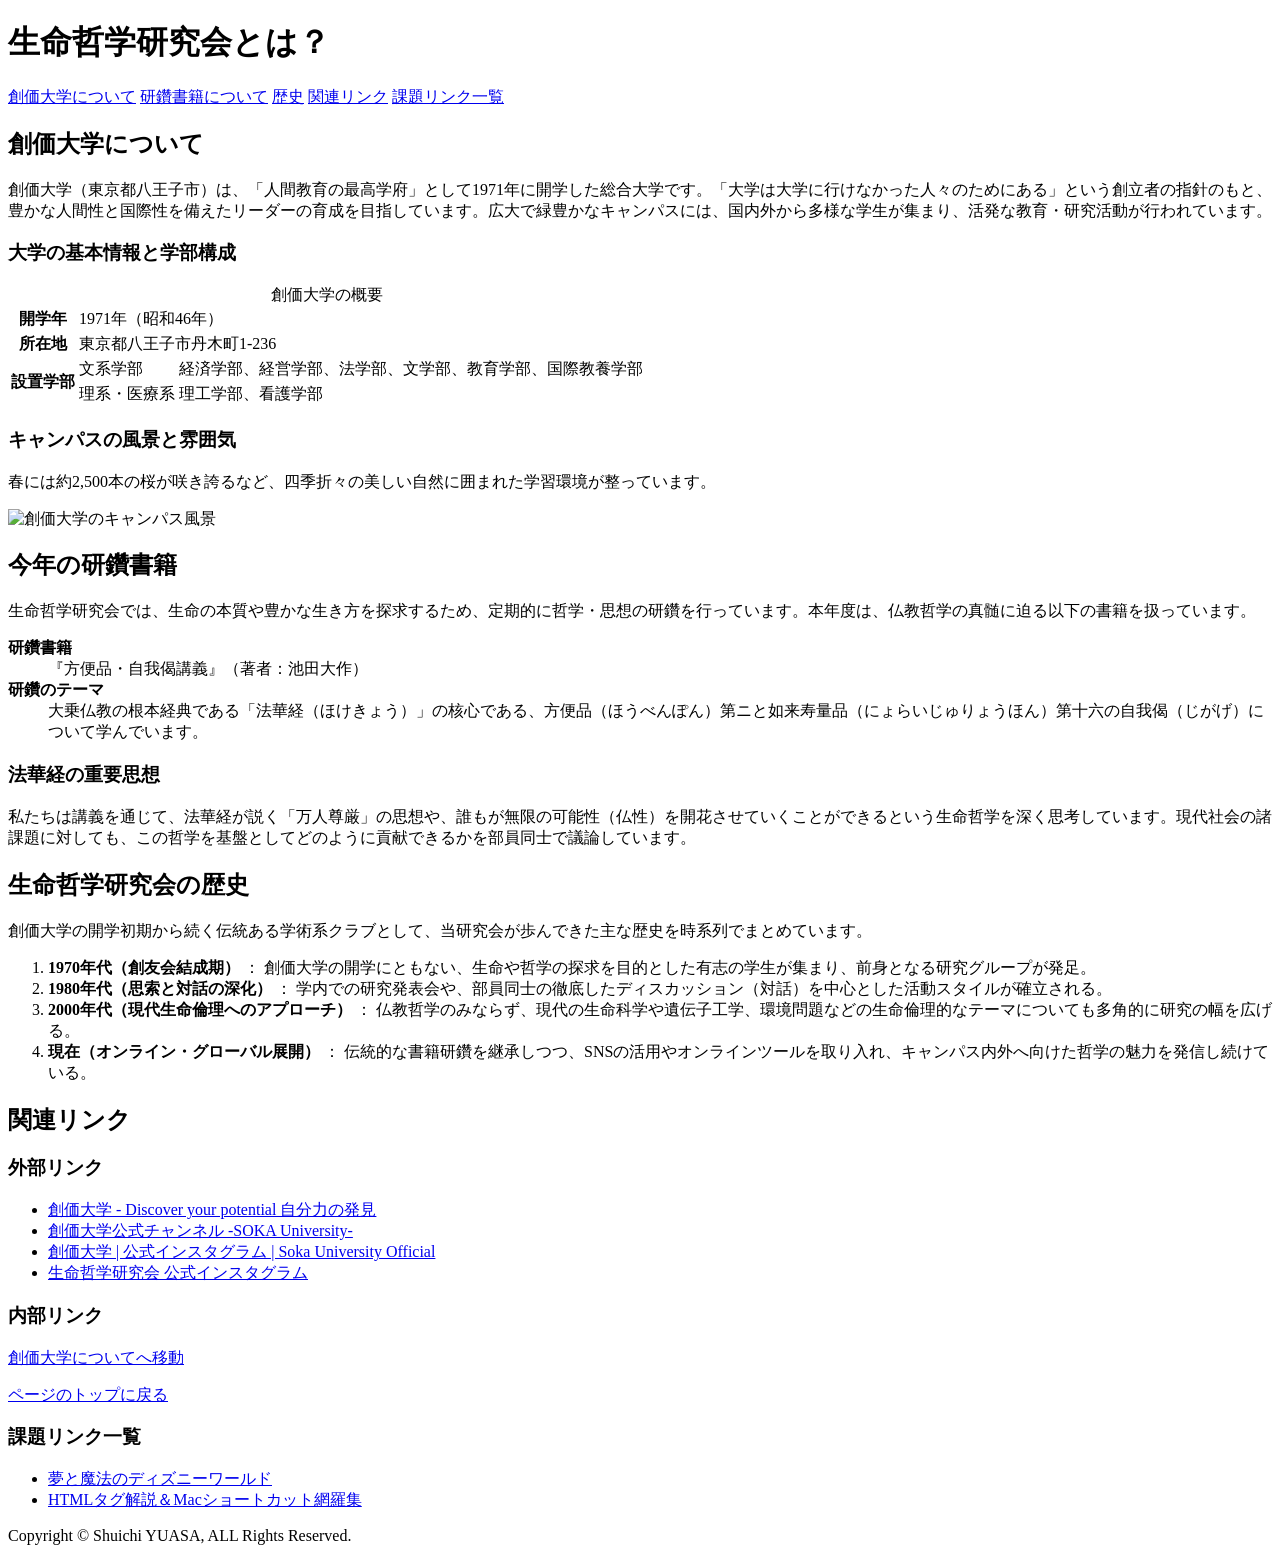
==== index.html @ ae10eb32 "最終課題のページ公開テスト" ====
<!DOCTYPE html>
<html lang="ja">

<head>
    <meta charset="UTF-8">
    <meta name="viewport" content="width=device-width, initial-scale=1.0">
    <meta name="author" content="Shuichi YUASA">
    <meta name="keywords" content="html, css, javascript">
    <title>創価大学＿生命哲学研究会</title>

    <!-- 2. CSSファイルの読み込み（ご自身のフォルダ構成に合わせてパスは調整してください） -->
    <link rel="stylesheet" href="../kadai3/css/seitetu.css">
</head>

<body>

    <header>
        <h1>生命哲学研究会とは？</h1>
        <nav>
            <a href="#soka_university">創価大学について</a>
            <a href="#kensan">研鑽書籍について</a>
            <a href="#history">歴史</a>
            <a href="#links">関連リンク</a>
            <a href="#kadai_rink">課題リンク一覧</a>
        </nav>
    </header>

    <main>
        <section id="soka_university">
            <h2>創価大学について</h2>
            <p>創価大学（東京都八王子市）は、「人間教育の最高学府」として1971年に開学した総合大学です。「大学は大学に行けなかった人々のためにある」という創立者の指針のもと、豊かな人間性と国際性を備えたリーダーの育成を目指しています。広大で緑豊かなキャンパスには、国内外から多様な学生が集まり、活発な教育・研究活動が行われています。
            </p>

            <h3>大学の基本情報と学部構成</h3>
            <table>
                <caption>創価大学の概要</caption>
                <tr>
                    <th>開学年</th>
                    <td colspan="2">1971年（昭和46年）</td>
                </tr>
                <tr>
                    <th>所在地</th>
                    <td colspan="2">東京都八王子市丹木町1-236</td>
                </tr>
                <tr>
                    <th rowspan="2">設置学部</th>
                    <td>文系学部</td>
                    <td>経済学部、経営学部、法学部、文学部、教育学部、国際教養学部</td>
                </tr>
                <tr>
                    <td>理系・医療系</td>
                    <td>理工学部、看護学部</td>
                </tr>
            </table>

            <h3>キャンパスの風景と雰囲気</h3>
            <p>春には約2,500本の桜が咲き誇るなど、四季折々の美しい自然に囲まれた学習環境が整っています。</p>
            <img src="../kadai3/siyousozai/img/sokadaigaku_hukei.jpg" alt="創価大学のキャンパス風景" width="300" height="200">
        </section>

        <section id="kensan">
            <h2>今年の研鑽書籍</h2>
            <p>生命哲学研究会では、生命の本質や豊かな生き方を探求するため、定期的に哲学・思想の研鑽を行っています。本年度は、仏教哲学の真髄に迫る以下の書籍を扱っています。</p>

            <dl>
                <dt><strong>研鑽書籍</strong></dt>
                <dd>『方便品・自我偈講義』（著者：池田大作）</dd>
                <dt><strong>研鑽のテーマ</strong></dt>
                <dd>大乗仏教の根本経典である「法華経（ほけきょう）」の核心である、方便品（ほうべんぽん）第ニと如来寿量品（にょらいじゅりょうほん）第十六の自我偈（じがげ）について学んでいます。</dd>
            </dl>

            <h3>法華経の重要思想</h3>
            <p>私たちは講義を通じて、法華経が説く「万人尊厳」の思想や、誰もが無限の可能性（仏性）を開花させていくことができるという生命哲学を深く思考しています。現代社会の諸課題に対しても、この哲学を基盤としてどのように貢献できるかを部員同士で議論しています。
            </p>
        </section>

        <section id="history">
            <h2>生命哲学研究会の歴史</h2>
            <p>創価大学の開学初期から続く伝統ある学術系クラブとして、当研究会が歩んできた主な歴史を時系列でまとめています。</p>

            <ol>
                <li><strong>1970年代（創友会結成期）</strong> ： 創価大学の開学にともない、生命や哲学の探求を目的とした有志の学生が集まり、前身となる研究グループが発足。</li>
                <li><strong>1980年代（思索と対話の深化）</strong> ： 学内での研究発表会や、部員同士の徹底したディスカッション（対話）を中心とした活動スタイルが確立される。</li>
                <li><strong>2000年代（現代生命倫理へのアプローチ）</strong> ： 仏教哲学のみならず、現代の生命科学や遺伝子工学、環境問題などの生命倫理的なテーマについても多角的に研究の幅を広げる。
                </li>
                <li><strong>現在（オンライン・グローバル展開）</strong> ： 伝統的な書籍研鑽を継承しつつ、SNSの活用やオンラインツールを取り入れ、キャンパス内外へ向けた哲学の魅力を発信し続けている。
                </li>
            </ol>

        </section>

        <section id="links">
            <h2>関連リンク</h2>
            <h3>外部リンク</h3>
            <ul>
                <li><a href="https://www.soka.ac.jp" target="_blank">創価大学 - Discover your potential 自分力の発見</a></li>
                <li><a href="https://www.youtube.com/channel/UC-0EGRamgKCx_4STzYXzj3w" target="_self">創価大学公式チャンネル -SOKA
                        University-</a></li>
                <li><a href="https://www.instagram.com/sokauniversity/?hl=ja" target="_self">創価大学 | 公式インスタグラム | Soka
                        University Official</a></li>
                <li><a href="https://www.instagram.com/seitetsu529.125/" target="_self">生命哲学研究会 公式インスタグラム</a></li>
            </ul>

            <h3>内部リンク</h3>
            <p><a href="#soka_university">創価大学についてへ移動</a></p>

            <p><a href="#" id="back-to-top">ページのトップに戻る</a></p>
        </section>

        <section id="kadai_rink">
            <h3>課題リンク一覧</h3>

            <ul>
                <li><a href="../kadai3/disney.html" target="_self">夢と魔法のディズニーワールド</a></li>
                <li><a href="../kadai3/cord.ichiran.html" target="_self">HTMLタグ解説＆Macショートカット網羅集</a></li>
            </ul>
        </section>
    </main>

    <footer>
        Copyright &copy; Shuichi YUASA, ALL Rights Reserved.
    </footer>

    <!-- 3. JavaScriptファイルの読み込み（bodyタグの直前に配置するのが基本です） -->
    <script src="/kadai3/js/seitetu.js"></script>
</body>

</html>
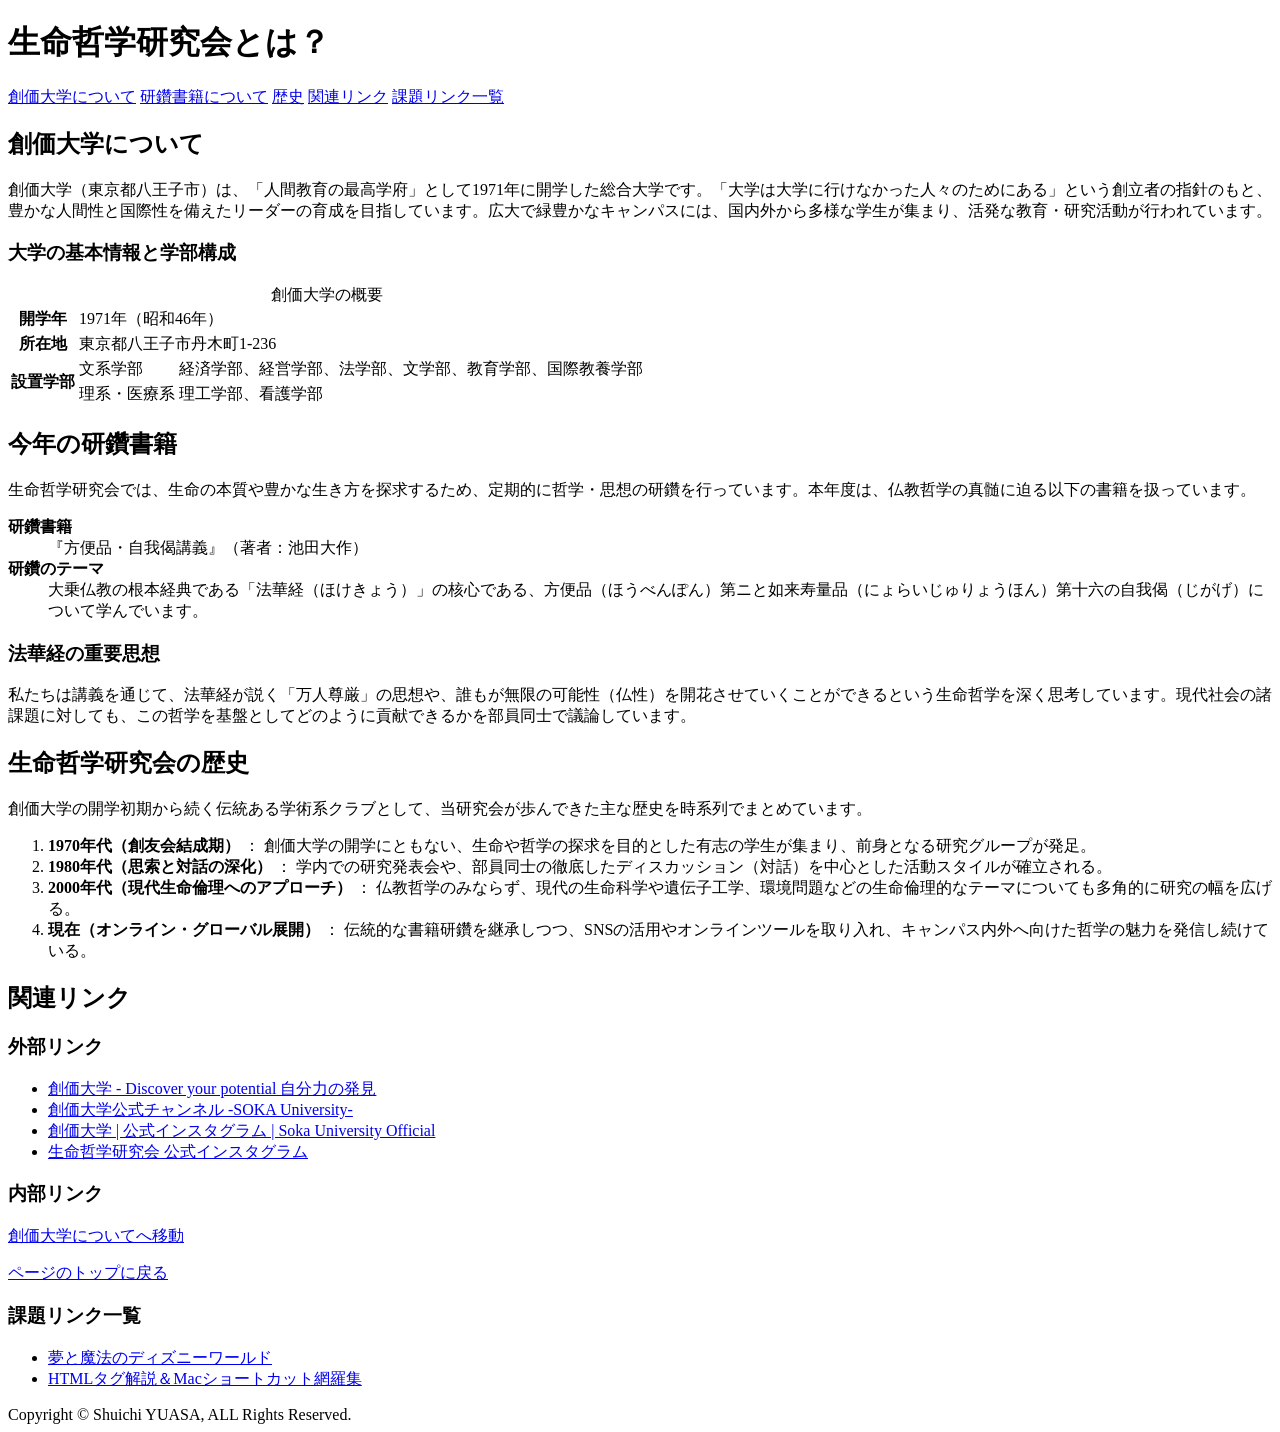
==== commit 330c2a87: "最終課題のページ公開テスト" ====
--- a/index.html
+++ b/index.html
@@ -53,9 +53,6 @@
                 </tr>
             </table>
 
-            <h3>キャンパスの風景と雰囲気</h3>
-            <p>春には約2,500本の桜が咲き誇るなど、四季折々の美しい自然に囲まれた学習環境が整っています。</p>
-            <img src="../kadai3/siyousozai/img/sokadaigaku_hukei.jpg" alt="創価大学のキャンパス風景" width="300" height="200">
         </section>
 
         <section id="kensan">
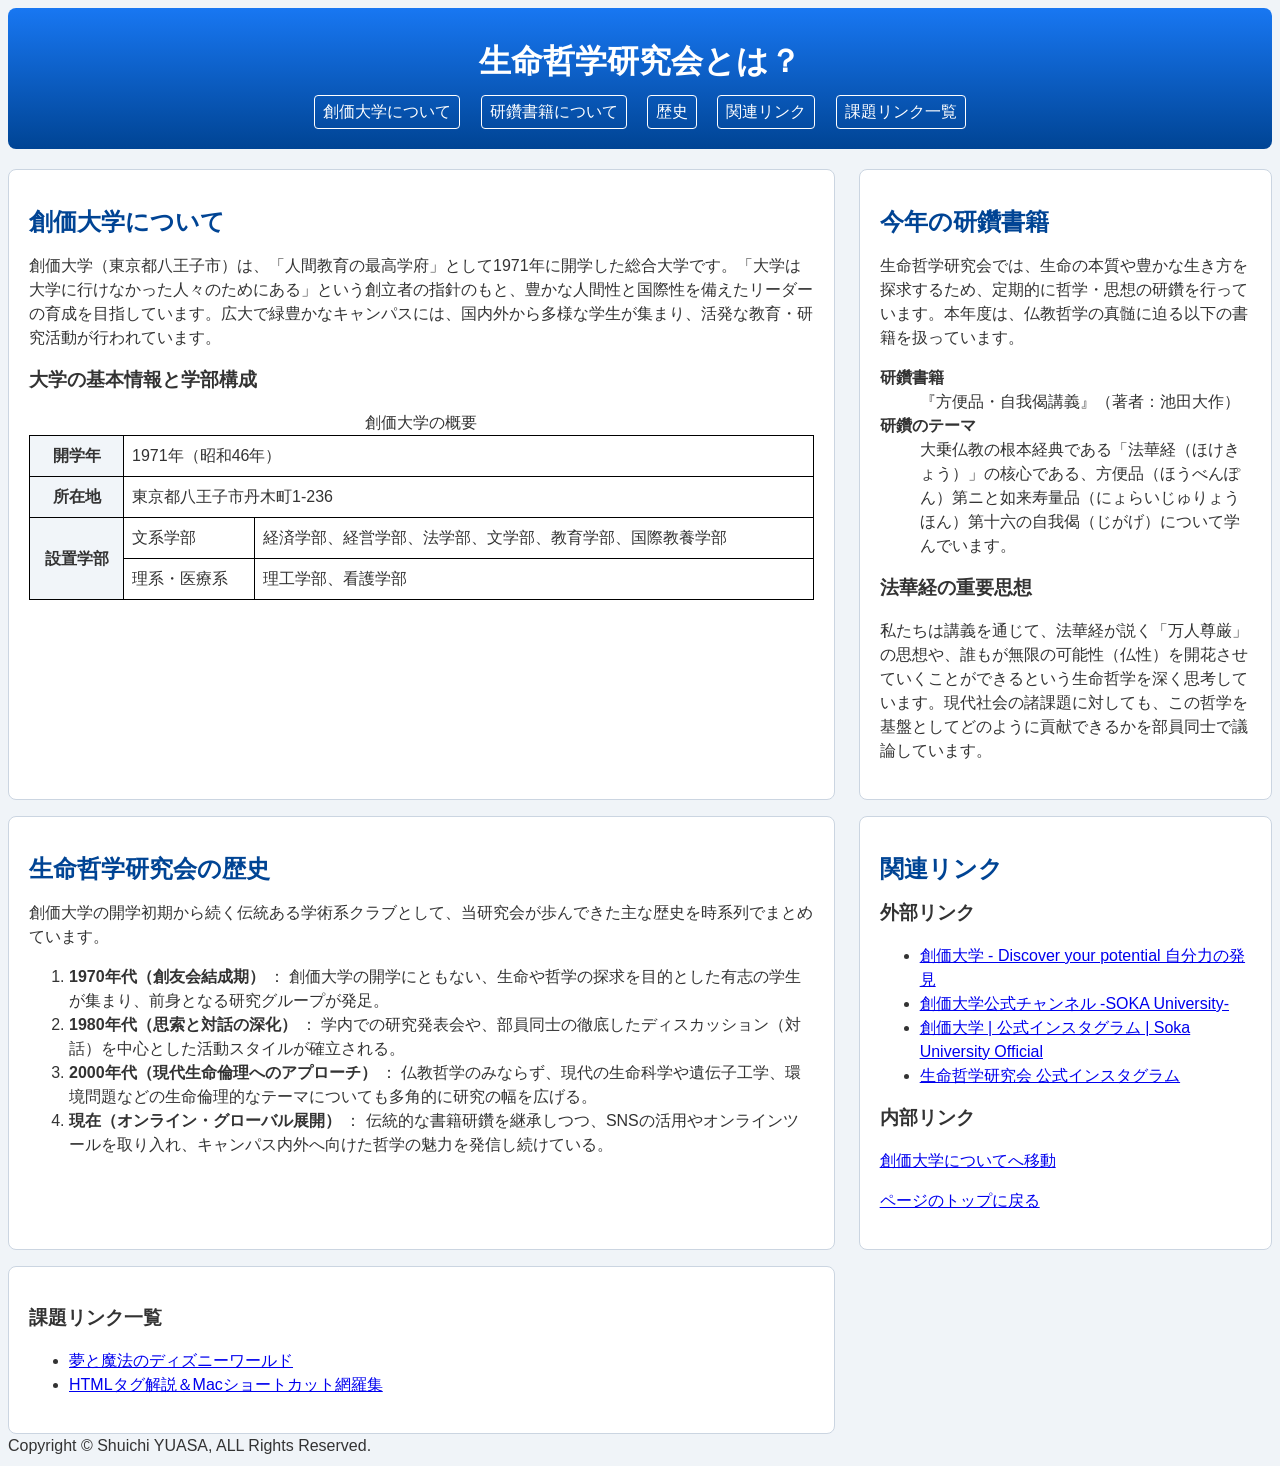
==== commit 8d2cad23: "最終課題のページ公開テスト" ====
--- a/index.html
+++ b/index.html
@@ -9,7 +9,7 @@
     <title>創価大学＿生命哲学研究会</title>
 
     <!-- 2. CSSファイルの読み込み（ご自身のフォルダ構成に合わせてパスは調整してください） -->
-    <link rel="stylesheet" href="../kadai3/css/seitetu.css">
+    <link rel="stylesheet" href="/seitetu.css">
 </head>
 
 <body>
@@ -108,8 +108,8 @@
             <h3>課題リンク一覧</h3>
 
             <ul>
-                <li><a href="../kadai3/disney.html" target="_self">夢と魔法のディズニーワールド</a></li>
-                <li><a href="../kadai3/cord.ichiran.html" target="_self">HTMLタグ解説＆Macショートカット網羅集</a></li>
+                <li><a href="../disney.html" target="_self">夢と魔法のディズニーワールド</a></li>
+                <li><a href="../cord.ichiran.html" target="_self">HTMLタグ解説＆Macショートカット網羅集</a></li>
             </ul>
         </section>
     </main>
@@ -119,7 +119,7 @@
     </footer>
 
     <!-- 3. JavaScriptファイルの読み込み（bodyタグの直前に配置するのが基本です） -->
-    <script src="/kadai3/js/seitetu.js"></script>
+    <script src="/seitetu.js"></script>
 </body>
 
 </html>
--- a/seitetu.css
+++ b/seitetu.css
@@ -0,0 +1,64 @@
+@charset "utf-8";
+
+* {
+    font-family: sans-serif, serif, "メイリオ";
+}
+
+body {
+    background-color: #f0f4f8;
+    color: #333333;
+    line-height: 1.5rem;
+}
+
+header {
+    background: linear-gradient(#1877f2, #004494);
+    color: #ffffff;
+    padding: 20px;
+    text-align: center;
+    border-radius: 8px;
+}
+
+nav a {
+    color: #ffffff;
+    margin: 0 8px;
+    padding: 4px 8px;
+    border: 1px solid #ffffff;
+    border-radius: 4px;
+    display: inline-block;
+    text-decoration: none; /* リンクの下線を消す */
+}
+
+main {
+    display: grid;
+    grid-template-columns: 2fr 1fr;
+    column-gap: 24px;
+    row-gap: 1em;
+    margin-top: 20px;
+}
+
+section {
+    background-color: #ffffff;
+    padding: 20px;
+    border: 1px solid #cbd5e1;
+    border-radius: 8px;
+}
+
+h2 {
+    color: #004494;
+    text-align: left;
+}
+
+table {
+    border: 1px solid #000000;
+    border-collapse: collapse; /* 表の隙間を埋める */
+    width: 100%;
+}
+
+th, td {
+    border: 1px solid #000000;
+    padding: 8px;
+}
+
+th {
+    background-color: #f1f5f9;
+}
